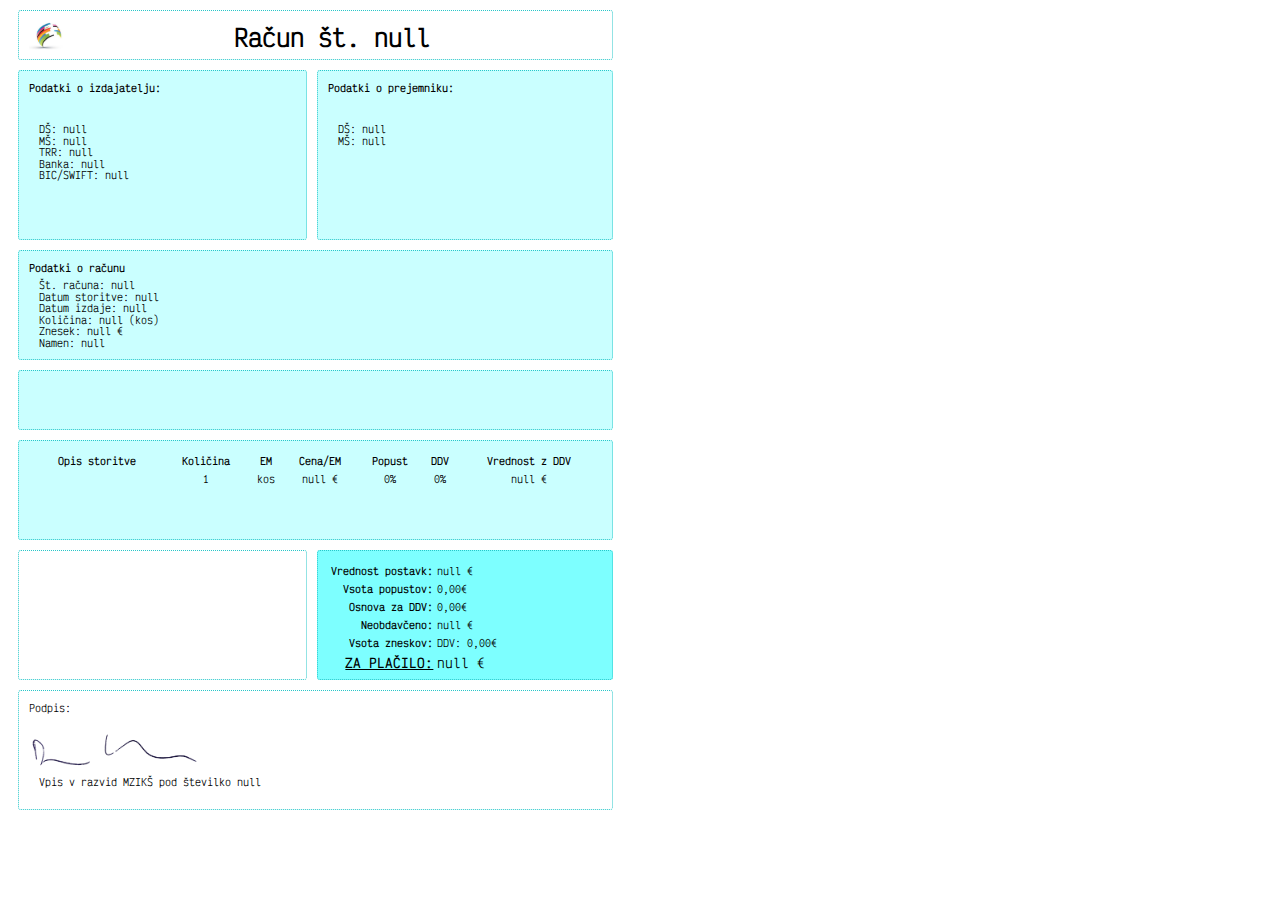
==== invoice_template.html @ 77cb7eb8 "Add files" ====
<!DOCTYPE html>
<!DOCTYPE html>
<html lang="en">
<head>
    <meta charset="UTF-8">
    <meta name="viewport" content="width=device-width, initial-scale=1.0">
    <link rel="preconnect" href="https://fonts.googleapis.com">
    <link rel="preconnect" href="https://fonts.gstatic.com" crossorigin>
    <link href="https://fonts.googleapis.com/css2?family=Victor+Mono:wght@400;700&display=swap" rel="stylesheet">
    <link rel="stylesheet" href="./assets/template.css">
    <title>Racun</title>
</head>
<body>
    <div id="a4-format">
        <header>
            <img src="./img/test-logo.png" id="logotip-izdajatelja-tmp" alt="">
            <h1 id="title"></h1>
        </header>

        <div id="podatki-izdajatelj-tmp">
            <strong>Podatki o izdajatelju:</strong>
            <p id="naziv-izdajatelja-tmp"></p>
            <p id="ulica-izdajatelja-tmp"></p>
            <p id="postna-izdajatelja-tmp"></p>
            <p id="mesto-izdajatelja-tmp"></p><br>
            <p id="davcna-izdajatelja-tmp"></p>
            <p id="maticna-izdajatelja-tmp"></p>
            <p id="trr-izdajatelja-tmp"></p>
            <p id="banka-izdajatelja-tmp"></p>
            <p id="bic-izdajatelja-tmp"></p>
        </div>

        <div id="podatki-prejemnik-tmp">
            <strong>Podatki o prejemniku:</strong>
            <p id="naziv-prejemnika-tmp"></p>
            <p id="ulica-prejemnika-tmp"></p>
            <p id="postna-prejemnika-tmp"></p>
            <p id="mesto-prejemnika-tmp"></p><br>
            <p id="davcna-prejemnika-tmp"></p>
            <p id="maticna-prejemnika-tmp"></p>
        </div>

        <div id="podatki-racun-1">
            <strong>Podatki o računu</strong>
            <p id="stevilka-racun-tmp"></p>
            <p id="datum-storitve-racun-tmp"></p>
            <p id="datum-izdaje-racun-tmp"></p>
            <p id="kolicina-racun-tmp"></p>
            <p class="znesek" id="znesek-racun-tmp"></p>
            <p id="opis-racun-tmp"></p>
        </div>

        <div id="zacetni-text-tmp">
            <p id="zacetni-text-racun-tmp"></p>
        </div>

        <div id="podatki-racun-2">
            <table id="povzetek-racuna">
                <tr>
                    <th>Opis storitve</th>
                    <th>Količina</th>
                    <th>EM</th>
                    <th>Cena/EM</th>
                    <th>Popust</th>
                    <th>DDV</th>
                    <th>Vrednost z DDV</th>
                </tr>

                <tr>
                    <td id="opis-tmp"></td>
                    <td>1</td>
                    <td>kos</td>
                    <td id="cena-tmp"></td>
                    <td>0%</td>
                    <td>0%</td>
                    <td id="vrednost-tmp"></td>
                </tr>
            </table>
            <br>
            <p id="zakljucni-text-racun-tmp"></p>
        </div>

        <div id="prazen">
            <!-- Prazen div! -->
        </div>

        <div id="podatki-racun-3">
            <table id="povzetek-racuna-1">
                <tr>
                    <th>Vrednost postavk:</th>
                    <td id="znesek-1"></td>
                </tr>
                <tr>
                    <th>Vsota popustov:</th>
                    <td>0,00€</td>
                </tr>
                <tr>
                    <th>Osnova za DDV:</th>
                    <td>0,00€</td>
                </tr>
                <tr>
                    <th>Neobdavčeno:</th>
                    <td id="znesek-2"></td>
                </tr>
                <tr>
                    <th>Vsota zneskov:</th>
                    <td>DDV: 0,00€</td>
                </tr>
                <tr>
                    <th id="za-placilo"><u>ZA PLAČILO:</u></th>
                    <td id="znesek-3"></td>
                </tr>
                
            </table>
        </div>

        <div id="podpis">
            Podpis:<br><br>
            <img src="./img/podpis.gif" id="podpis-izdajatelja-tmp" alt="">
            <p id="path"></p>
            <p id="vpis-mziks-racun-tmp"></p>
        </div>

    </div>
    <script type="text/javascript" src="./template.js"></script>
</body>
</html>
---- assets/template.css ----
body {
    font-size: 10px;
    background-color: white;
    font-family: 'Victor Mono', monospace;
}

#a4-format {
    display: grid;
    grid-template-columns: auto auto auto auto auto auto auto;
    grid-template-rows: 50px 170px 110px 60px 100px 130px 120px;
    gap: 10px;

    margin: 10px;
    width: 595px;
    height: 842px;
    /*border: 1px solid #2F5D5E;*/
}

#a4-format div, #a4-format header {
    padding: 10px;
    border: 1px dotted #28C7C9;
    border-radius: 3px;
}

header {
    grid-column: 1 / span 7;
    text-align: center;
    font-size: 1rem;
}

h1 {
    display: inline;
    margin: 20px auto 5px auto;
    font-size: 1.5rem;
}

header img {
    float: left;
    left: 10px;
    top: 10px;
    height: 30px;
}

#podatki-izdajatelj-tmp {
    grid-column: 1 / span 4;
    background-color: #CAFFFF;
} 

#podatki-prejemnik-tmp {
    grid-column: 5 / span 3;
    background-color: #CAFFFF;
}

#podatki-racun-1 {
    grid-column: 1 / span 7;
    align-content: center;
    align-items: center;
    background-color: #CAFFFF;
}

#podatki-racun-2 {
    grid-column: 1 / span 7;
    background-color: #CAFFFF;
}

#zacetni-text-tmp {
    grid-column: 1 / span 7;
    background-color: #CAFFFF;
}

#prazen {
    grid-column: 1 / span 4;
    border: 0px solid white;
}

#podatki-racun-3 {
    grid-column: 5 / span 3;
    background-color: #7DFFFF;
}

#podpis {
    grid-column: 1 / span 7;
}

p {
    line-height: 0.1rem;
    margin: 10px
}

#povzetek-racuna {
    width: 100%;
    text-align: center;
}

#povzetek-racuna-1 th {
    text-align: right;
}

#podpis-izdajatelja-tmp {
    max-height: 40px;
} 

#zacetni-text-racun-tmp {
    /*margin: 10px;*/
    word-break: normal;
    white-space: normal;
    line-height: 1rem;
}

#za-placilo, #znesek-3 {
    font-size: 0.8rem;
}
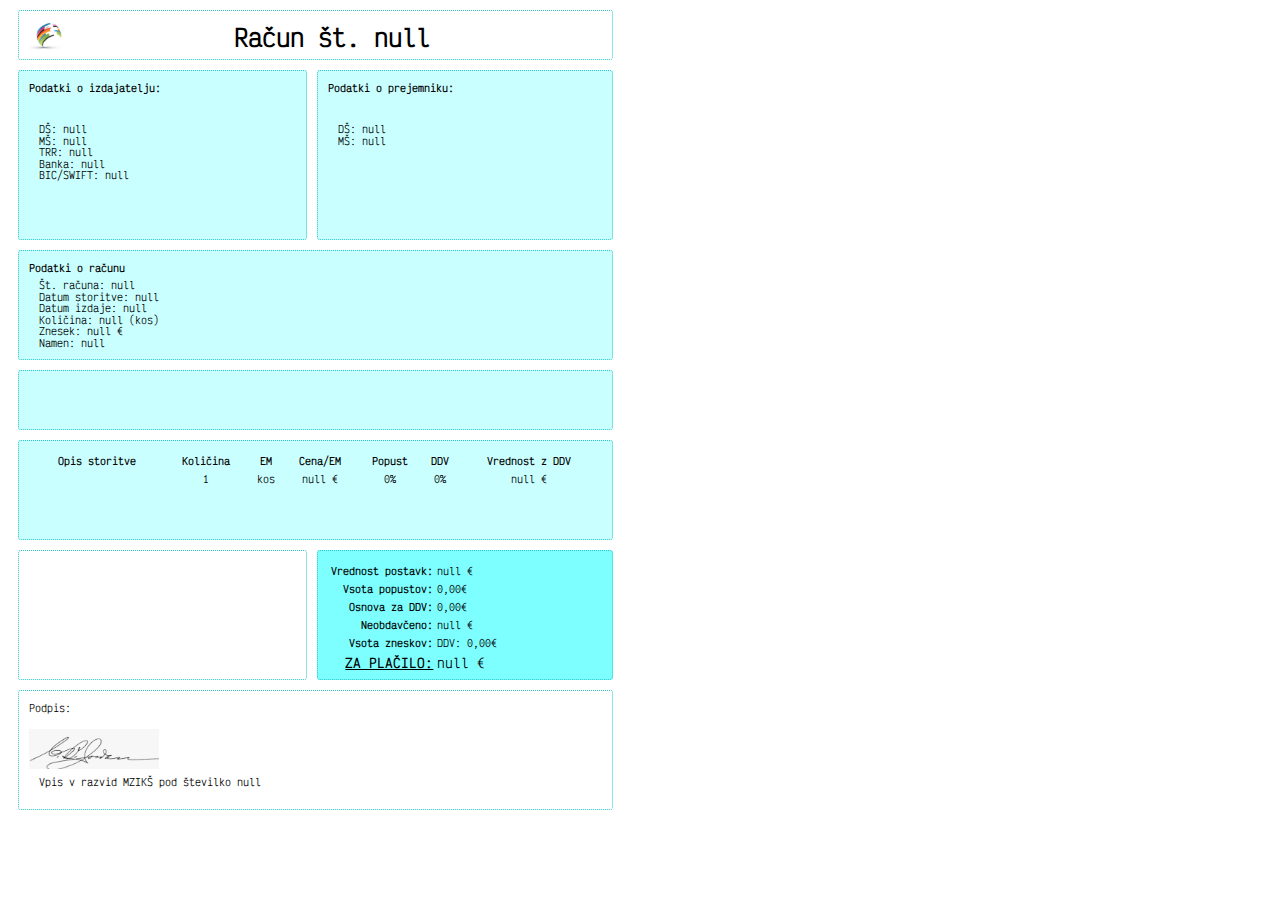
==== commit e7edb976: "Reformat code" ====
--- a/invoice_template.html
+++ b/invoice_template.html
@@ -7,6 +7,7 @@
     <link rel="preconnect" href="https://fonts.googleapis.com">
     <link rel="preconnect" href="https://fonts.gstatic.com" crossorigin>
     <link href="https://fonts.googleapis.com/css2?family=Victor+Mono:wght@400;700&display=swap" rel="stylesheet">
+    <script type="text/javascript" src="./template.js" defer></script>
     <link rel="stylesheet" href="./assets/template.css">
     <title>Racun</title>
 </head>
@@ -116,12 +117,12 @@
 
         <div id="podpis">
             Podpis:<br><br>
-            <img src="./img/podpis.gif" id="podpis-izdajatelja-tmp" alt="">
+            <img src="./img/podpis.png" id="podpis-izdajatelja-tmp" alt="">
             <p id="path"></p>
             <p id="vpis-mziks-racun-tmp"></p>
         </div>
 
     </div>
-    <script type="text/javascript" src="./template.js"></script>
+    
 </body>
 </html>